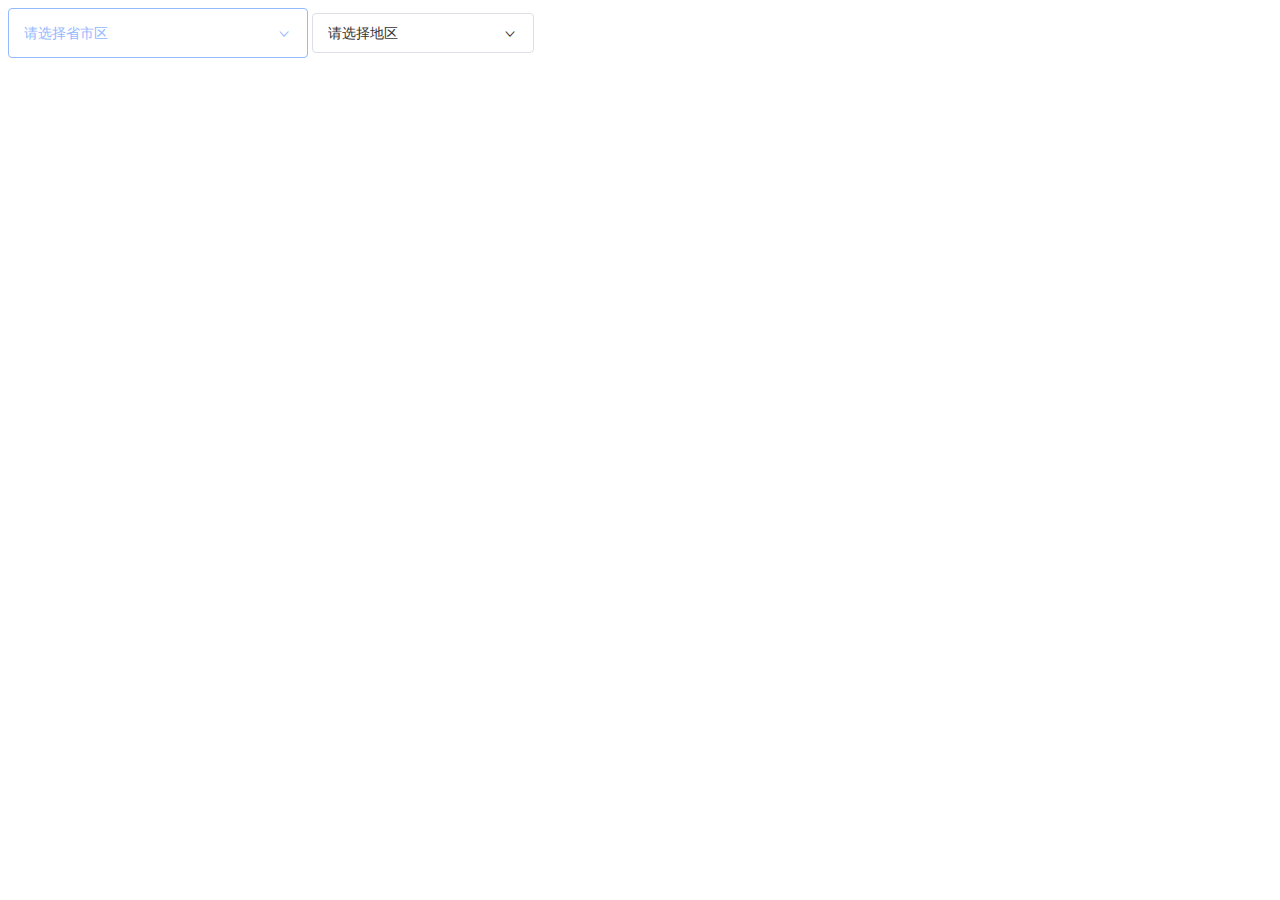
==== index.html @ 5085e392 "2.3.2" ====
<!DOCTYPE html>
<html lang="en">

<head>
    <meta charset="UTF-8">
    <meta name="viewport" content="width=device-width, initial-scale=1.0">
    <link rel="stylesheet" href="select.css">
    <title>Document</title>
</head>

<body>

    <div id="select" class="select"></div>
    <div id="select1" class="select"></div>

    

    <script src="https://code.jquery.com/jquery-3.1.1.min.js"></script>
    <script src="city_code.js"></script>
    <script src="./select.js"></script>

    <script>
		
		let options = {
			width:'300px',
			height:'50px',
            color:'#93b9ff',
            borderColor:'#93b9ff',
            text:'请选择省市区',
			expandTrigger:'mouseover', // click / mouseover
		}
		
        $('#select').Select(res => {
            console.log(res);
        },options)

        $('#select1').Select(res => {
            console.log(res);
        })

    </script>
</body>

</html>
---- select.css ----
.select {
  position: relative;
  font-size: 14px;
  background-image: none;
  border-radius: 4px;
  border: 1px solid #dcdfe6;
  box-sizing: border-box;
  color: #606266;
  display: inline-block;
  outline: none;
  padding: 0 15px;
  transition: border-color 0.2s;
  width: 222px;
  height: 40px;
  border-color: #fff;
  color: #333;
  border-color: #dcdfe6;
  line-height: 40px;
}
.select label {
  display: inline-block;
  width: 91%;
}
.select label:hover {
  cursor: pointer;
}
.select label span {
  vertical-align: top;
  display: inline-block;
  max-width: 80%;
  overflow: hidden;
  text-overflow: ellipsis;
  white-space: nowrap;
}
.select label i {
  font-size: 14px;
  color: #ccc;
  margin-left: 5px;
  opacity: 0;
}
.select label i:hover {
  color: #ff5650;
  cursor: pointer;
}
.select:hover {
  border-color: #409eff !important;
}
.select > #choose_icon {
  float: right;
}
.select .choose {
  position: absolute;
  left: 0;
  display: none;
  width: max-content;
  background-color: #fff;
  z-index: 9;
}
.select .choose .choose-hide {
  border: 1px solid #e4e7ed;
  border-right: 0;
  min-width: 180px;
  width: auto;
  box-shadow: 0 2px 12px 0 rgba(0, 0, 0, 0.1);
  display: inline-block;
}
.select .choose .class {
  min-width: 180px;
  height: 200px;
  border-right: 1px solid #e4e7ed;
  display: inline-block;
  overflow-y: auto;
}
.select .choose .city,
.select .choose .area {
  display: none;
}
.select .choose ul {
  padding: 0;
}
.select .choose ul > li {
  position: relative;
  display: flex;
  align-items: center;
  padding: 0 20px 0 20px;
  outline: none;
  overflow-y: auto;
  justify-content: space-between;
  box-sizing: border-box;
  font-size: 14px;
  line-height: 40px;
}
.select .choose ul > li:hover {
  cursor: pointer;
  color: #409eff;
}
.select .avtive {
  color: #409eff;
}
@font-face {
  font-family: "iconfont";
  src: url('//at.alicdn.com/t/font_1909234_iur9j5lbr38.eot?t=1594004362721');
  /* IE9 */
  src: url('//at.alicdn.com/t/font_1909234_iur9j5lbr38.eot?t=1594004362721#iefix') format('embedded-opentype'), /* IE6-IE8 */ url('[data-uri]') format('woff2'), url('//at.alicdn.com/t/font_1909234_iur9j5lbr38.woff?t=1594004362721') format('woff'), url('//at.alicdn.com/t/font_1909234_iur9j5lbr38.ttf?t=1594004362721') format('truetype'), /* chrome, firefox, opera, Safari, Android, iOS 4.2+ */ url('//at.alicdn.com/t/font_1909234_iur9j5lbr38.svg?t=1594004362721#iconfont') format('svg');
  /* iOS 4.1- */
}
.iconfont {
  font-family: "iconfont" !important;
  font-size: 16px;
  font-style: normal;
  -webkit-font-smoothing: antialiased;
  -moz-osx-font-smoothing: grayscale;
}
.icon-shanchu:before {
  content: "\e690";
}
.icon-fanhui:before {
  content: "\e6a7";
}
.icon-shouqi:before {
  content: "\e6a9";
}
.icon-xiala:before {
  content: "\e6aa";
}
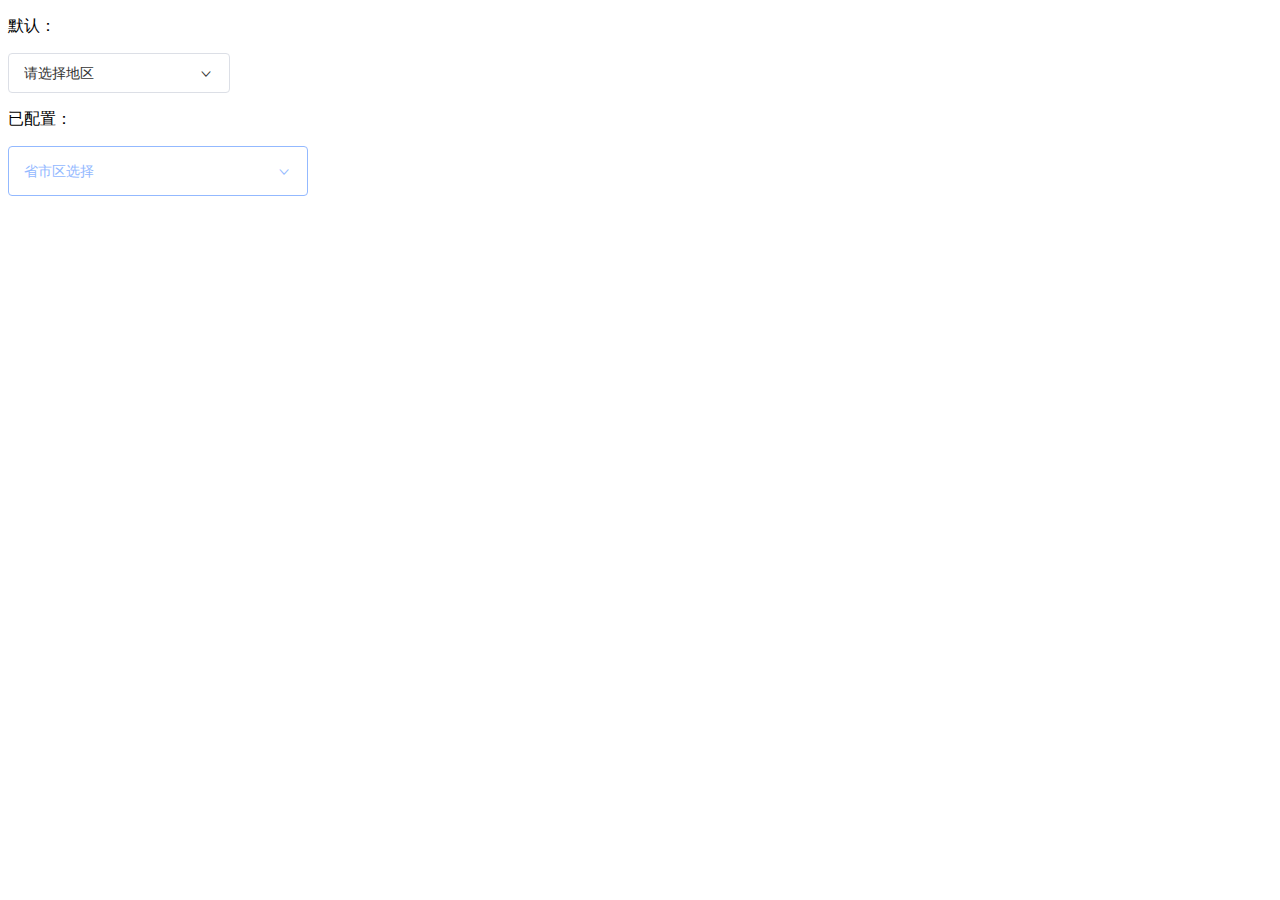
==== commit b40921dd: "master" ====
--- a/index.html
+++ b/index.html
@@ -4,41 +4,55 @@
 <head>
     <meta charset="UTF-8">
     <meta name="viewport" content="width=device-width, initial-scale=1.0">
-    <link rel="stylesheet" href="select.css">
+    <link rel="stylesheet" href="./css/select.css">
     <title>Document</title>
 </head>
 
 <body>
 
+    <p>默认：</p>
+    <div id="select1" class="select"></div>
+
+    <br>
+
+    <p>已配置：</p>
     <div id="select" class="select"></div>
-    <div id="select1" class="select"></div>
 
     
 
-    <script src="https://code.jquery.com/jquery-3.1.1.min.js"></script>
-    <script src="city_code.js"></script>
-    <script src="./select.js"></script>
+    <span class="default"></span>
+    <script src="./js/jQuery.js"></script>
+    <script src="./js/city_code.js"></script>
+    <script src="./js/select.js"></script>
 
     <script>
-		
-		let options = {
-			width:'300px',
-			height:'50px',
-            color:'#93b9ff',
-            borderColor:'#93b9ff',
-            text:'请选择省市区',
-			expandTrigger:'mouseover', // click / mouseover
-		}
-		
+
+        // 未添加配置、默认
+        $('#select1').Select(res => {
+            console.log(res); // 已选择区域信息
+            
+        })
+
+        /* ------------------------------------------ >
+        * 配置项
+        * text:提示词; 默认'请选择区域'
+        * expandTrigger: click | mouseover; 默认click
+        * style: jQuery改变css方式
+        */
+        let options = {
+            width: '300px',
+            height: '50px',
+            color: '#93b9ff',
+            borderColor: '#93b9ff',
+            text: '省市区选择',
+            expandTrigger: 'mouseover',
+        }
+        // 初始化 select
         $('#select').Select(res => {
-            console.log(res);
-        },options)
-
-        $('#select1').Select(res => {
-            console.log(res);
-        })
+            console.log(res); //  res 返回已选择区域信息
+        }, options)
 
     </script>
 </body>
 
-</html>
+</html>--- a/css/select.css
+++ b/css/select.css
@@ -0,0 +1,126 @@
+.select {
+  position: relative;
+  font-size: 14px;
+  background-image: none;
+  border-radius: 4px;
+  border: 1px solid #dcdfe6;
+  box-sizing: border-box;
+  color: #606266;
+  display: inline-block;
+  outline: none;
+  padding: 0 15px;
+  transition: border-color 0.2s;
+  width: 222px;
+  height: 40px;
+  border-color: #fff;
+  color: #333;
+  border-color: #dcdfe6;
+  line-height: 40px;
+}
+.select label {
+  display: inline-block;
+  width: 91%;
+}
+.select label:hover {
+  cursor: pointer;
+}
+.select label span {
+  vertical-align: top;
+  display: inline-block;
+  max-width: 80%;
+  overflow: hidden;
+  text-overflow: ellipsis;
+  white-space: nowrap;
+}
+.select label i {
+  font-size: 14px;
+  color: #ccc;
+  margin-left: 5px;
+  opacity: 0;
+}
+.select label i:hover {
+  color: #ff5650;
+  cursor: pointer;
+}
+.select:hover {
+  border-color: #409eff !important;
+}
+.select > #choose_icon {
+  float: right;
+}
+.select .choose {
+  position: absolute;
+  left: 0;
+  margin-top: 5px;
+  display: none;
+  width: max-content;
+  background-color: #fff;
+  z-index: 9;
+}
+.select .choose .choose-hide {
+  border: 1px solid #e4e7ed;
+  border-right: 0;
+  min-width: 180px;
+  width: auto;
+  box-shadow: 0 2px 12px 0 rgba(0, 0, 0, 0.1);
+  display: inline-block;
+}
+.select .choose .class {
+  min-width: 180px;
+  height: 200px;
+  border-right: 1px solid #e4e7ed;
+  display: inline-block;
+  overflow-y: auto;
+}
+.select .choose .city,
+.select .choose .area {
+  display: none;
+}
+.select .choose ul {
+  padding: 0;
+}
+.select .choose ul > li {
+  position: relative;
+  display: flex;
+  align-items: center;
+  padding: 0 20px 0 20px;
+  outline: none;
+  overflow-y: auto;
+  justify-content: space-between;
+  box-sizing: border-box;
+  font-size: 14px;
+  line-height: 40px;
+}
+.select .choose ul > li:hover {
+  cursor: pointer;
+  color: #409eff;
+}
+.select .avtive {
+  color: #409eff;
+}
+@font-face {
+  font-family: "iconfont";
+  src: url('//at.alicdn.com/t/font_1909234_iur9j5lbr38.eot?t=1594004362721');
+  /* IE9 */
+  src: url('//at.alicdn.com/t/font_1909234_iur9j5lbr38.eot?t=1594004362721#iefix') format('embedded-opentype'), /* IE6-IE8 */ url('[data-uri]') format('woff2'), url('//at.alicdn.com/t/font_1909234_iur9j5lbr38.woff?t=1594004362721') format('woff'), url('//at.alicdn.com/t/font_1909234_iur9j5lbr38.ttf?t=1594004362721') format('truetype'), /* chrome, firefox, opera, Safari, Android, iOS 4.2+ */ url('//at.alicdn.com/t/font_1909234_iur9j5lbr38.svg?t=1594004362721#iconfont') format('svg');
+  /* iOS 4.1- */
+}
+.iconfont {
+  font-family: "iconfont" !important;
+  font-size: 16px;
+  font-style: normal;
+  -webkit-font-smoothing: antialiased;
+  -moz-osx-font-smoothing: grayscale;
+}
+.icon-shanchu:before {
+  content: "\e690";
+}
+.icon-fanhui:before {
+  content: "\e6a7";
+}
+.icon-shouqi:before {
+  content: "\e6a9";
+}
+.icon-xiala:before {
+  content: "\e6aa";
+}
